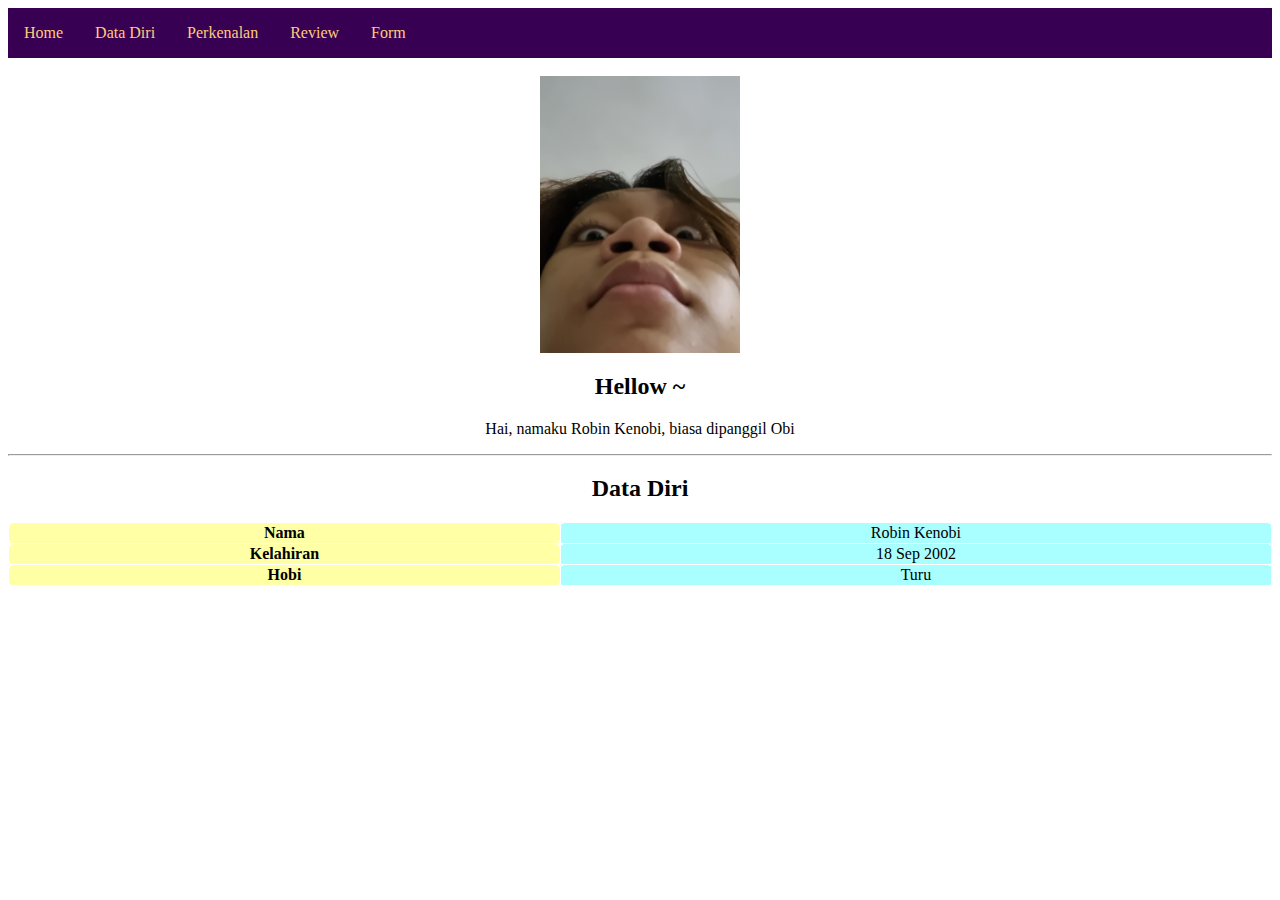
==== datadiri.html @ 3c486530 "Praktikum 4" ====
<!DOCTYPE html>
<html lang="en">
<head>
    <meta charset="UTF-8">
    <meta http-equiv="X-UA-Compatible" content="IE=edge">
    <meta name="viewport" content="width=device-width, initial-scale=1.0">
    <title>Document</title>
    <link rel="stylesheet" href="styles.css">
</head>
<body>
    <section>
        <ul>
            <li><a href="index.html">Home</a></li>
            <li><a href="datadiri.html">Data Diri</a></li>
            <li><a href="perkenalan.html">Perkenalan</a></li>
            <li><a href="review.html">Review</a></li>
            <li><a href="form.html">Form</a></li>
        </ul>
    </section>
    <br>
    <main>
        <img src="foto.jpeg" alt="foto" width="200px">
        <h2 style="text-align: center"> Hellow ~ </h2>
        <p style="text-align: center">Hai, namaku Robin Kenobi, biasa dipanggil Obi</p>
    </main>
    <hr>
    
    <section>
        <h2 style="text-align: center;">Data Diri</h2>
        <table style="width: 100%" >
            <tr>
                <th>Nama</th>
                <td>Robin Kenobi</td>
            </tr>

            <tr>
                <th>Kelahiran</th>
                <td>18 Sep 2002</td>
            </tr>

            <tr>
                <th>Hobi</th>
                <td>Turu</td>
            </tr>
            
        </table>
    </section>
</body>
</html>
---- styles.css ----
img{
    display: block;
    margin-left: auto;
    margin-right: auto;
}

table, th, td{
    border: 1px solid rgb(255, 255, 255);
    border-collapse: collapse;
    border-radius: 5px;
}

th{
    background-color: rgb(255, 255, 166);
}
td{
    background-color: rgb(169, 255, 255);
    text-align: center;
}

ul {
    list-style-type: none;
    margin: 0;
    padding: 0;
    text-align: center;
    overflow: hidden;
    background-color: #380052;
    border-collapse: collapse;
  }
  
  li {
    float: left;
  }
  
  li a {
    display: block;
    color: rgb(255, 203, 126);
    text-align: center;
    padding: 16px;
    text-decoration: none;
  }
  
  li a:hover {
    background-color: #5a0087;
  }
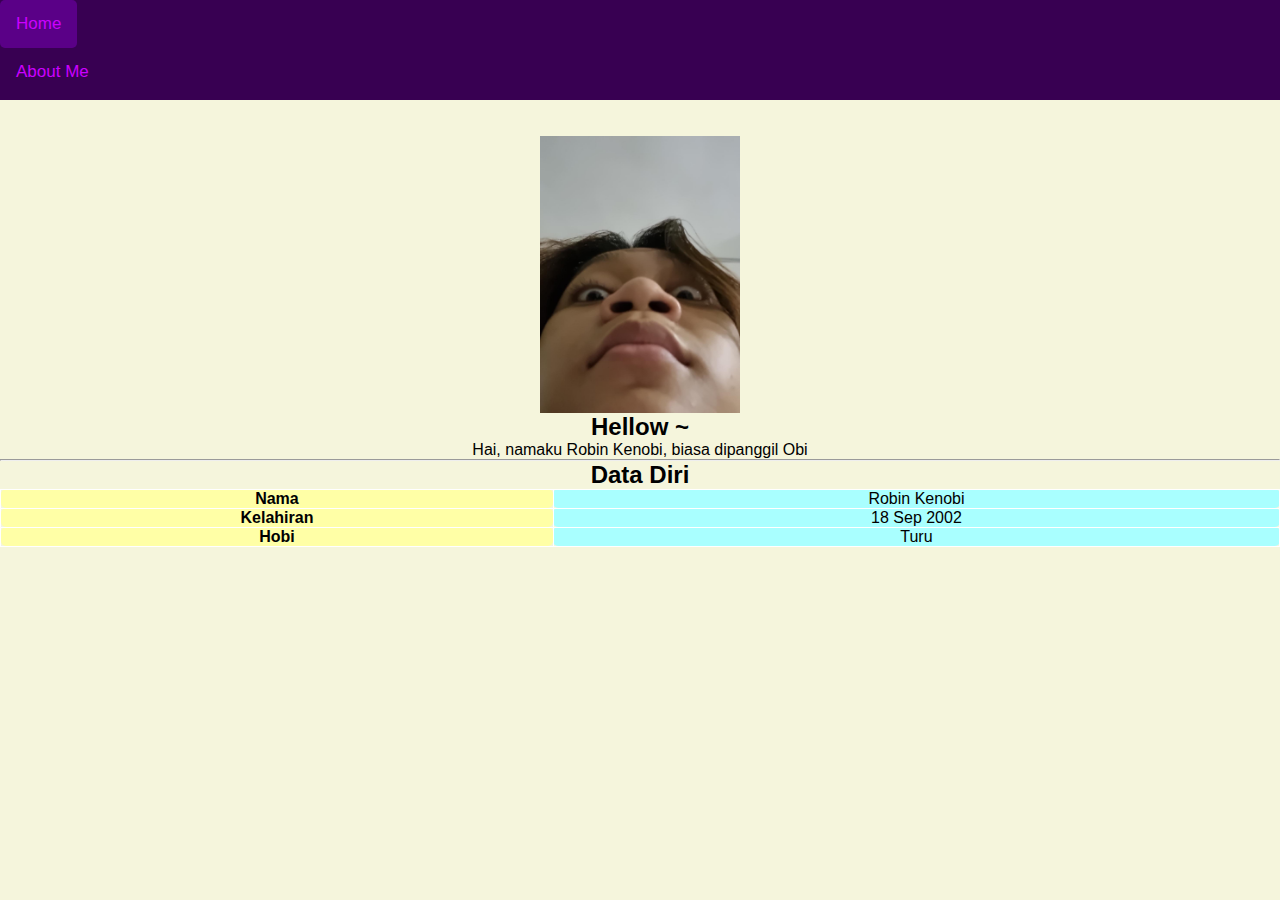
==== commit ff696044: "praktikum 5" ====
--- a/datadiri.html
+++ b/datadiri.html
@@ -8,15 +8,23 @@
     <link rel="stylesheet" href="styles.css">
 </head>
 <body>
-    <section>
-        <ul>
-            <li><a href="index.html">Home</a></li>
-            <li><a href="datadiri.html">Data Diri</a></li>
-            <li><a href="perkenalan.html">Perkenalan</a></li>
-            <li><a href="review.html">Review</a></li>
-            <li><a href="form.html">Form</a></li>
-        </ul>
-    </section>
+    <nav class="navbar">
+        <div>
+            <div><a href="">Home</a></div>
+            <div class="dropdown">
+                <a href="">About Me</a>
+                <span><a href="datadiri.html"></a></span>
+                <div class="dropdown-content">
+                    <div><a href="datadiri.html"></a></div>
+                    <div><a href="perkenalan.html">Perkenalan</a></div>
+                    <div><a href="review.html">Review</a></div>
+                    <div><a href="form.html">Form</a></li>
+                </div>
+            </div>
+            </div>
+        </div>
+    </nav>
+    <br>
     <br>
     <main>
         <img src="foto.jpeg" alt="foto" width="200px">
--- a/styles.css
+++ b/styles.css
@@ -1,3 +1,12 @@
+*{
+  margin: 0;
+  padding: 0;
+  box-sizing: border-box;
+}
+body{
+  background-color: beige;
+  font-family:'Lucida Sans', 'Lucida Sans Regular', 'Lucida Grande', 'Lucida Sans Unicode', Geneva, Verdana, sans-serif;
+}
 img{
     display: block;
     margin-left: auto;
@@ -18,28 +27,61 @@
     text-align: center;
 }
 
-ul {
-    list-style-type: none;
-    margin: 0;
-    padding: 0;
-    text-align: center;
-    overflow: hidden;
-    background-color: #380052;
-    border-collapse: collapse;
-  }
-  
-  li {
+.navbar{
+  display: flex;
+  align-items: center;
+  justify-content: space-between;
+  margin: 0;
+  padding: 0px;
+  text-align: center;
+  background-color: #380052;
+}
+.navbar a{
+  float: left;
+  color: #cc00ff;
+  text-align: center;
+  padding: 14px 16px;
+  text-decoration: none;
+  font-size: 17px;
+}
+
+.navbar a:hover {
+  background-color: #5a0087;
+  border-radius: 5px;
+  transition: 0.3s ease;
+}
+
+.navbar a.active{
+  background-color: #04AA6D;
+  color: white;
+}
+li {
     float: left;
-  }
+}
   
   li a {
-    display: block;
+    display: flex;
     color: rgb(255, 203, 126);
     text-align: center;
     padding: 16px;
     text-decoration: none;
   }
-  
-  li a:hover {
-    background-color: #5a0087;
-  }+
+.dropdown {
+  position: relative;
+  display: inline-block;
+}
+
+.dropdown-content {
+  display: none;
+  position: absolute;
+  background-color: #f9f9f9;
+  min-width: 160px;
+  box-shadow: 0px 8px 16px 0px rgba(0,0,0,0.2);
+  padding: 12px 16px;
+  z-index: 1;
+}
+
+.dropdown:hover .dropdown-content {
+  display: block;
+}